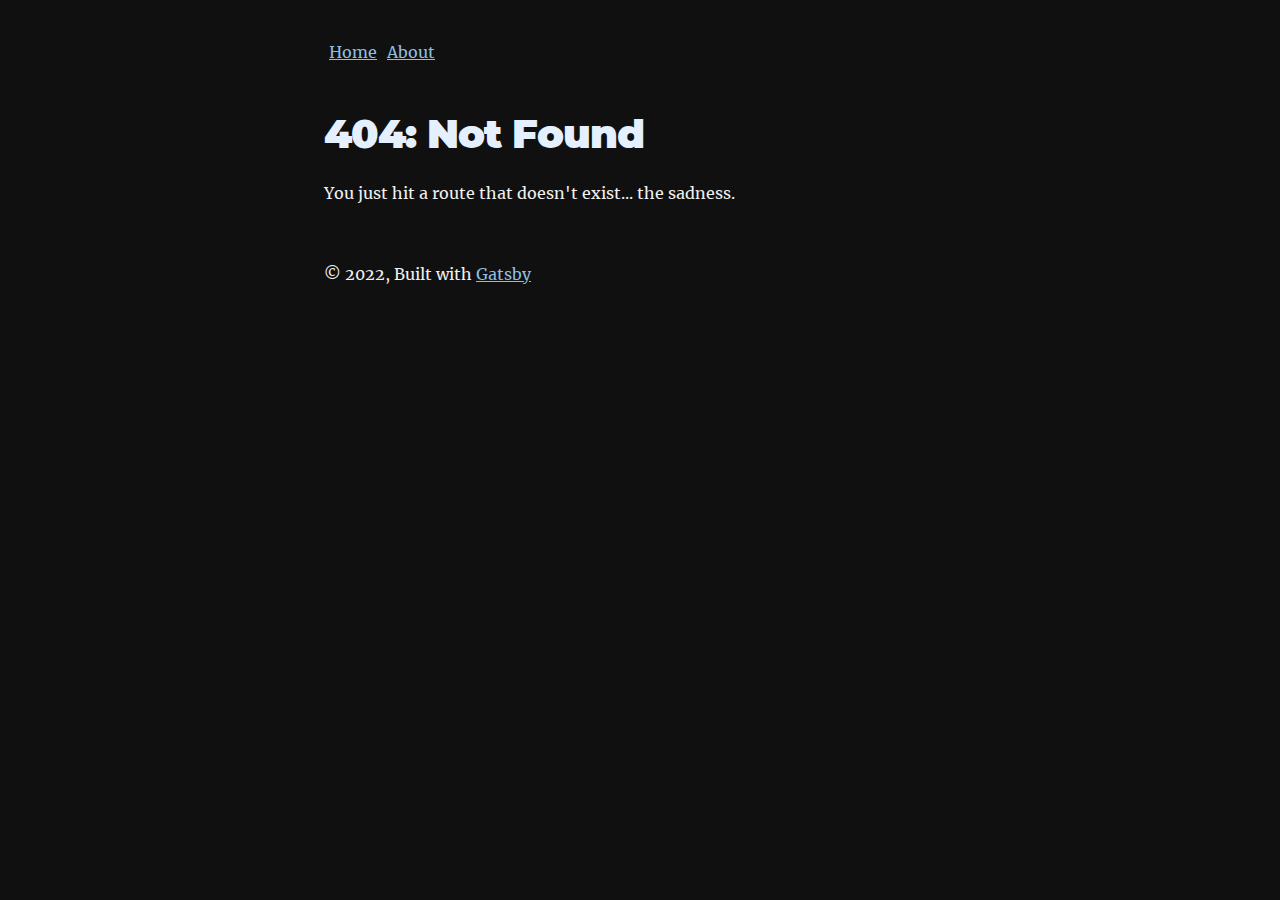
==== 404/index.html @ 7ab8a3eb "first" ====
<!DOCTYPE html><html lang="en"><head><meta charSet="utf-8"/><meta http-equiv="x-ua-compatible" content="ie=edge"/><meta name="viewport" content="width=device-width, initial-scale=1, shrink-to-fit=no"/><meta data-react-helmet="true" name="twitter:description" content="a"/><meta data-react-helmet="true" name="twitter:title" content="404: Not Found"/><meta data-react-helmet="true" name="twitter:creator" content="_downgrade"/><meta data-react-helmet="true" name="twitter:card" content="summary"/><meta data-react-helmet="true" property="og:type" content="website"/><meta data-react-helmet="true" property="og:description" content="a"/><meta data-react-helmet="true" property="og:title" content="404: Not Found"/><meta data-react-helmet="true" name="description" content="a"/><meta name="generator" content="Gatsby 4.17.2"/><style data-href="/styles.7b5f70e6f68e9576981e.css" data-identity="gatsby-global-css">@font-face{font-display:swap;font-family:Montserrat;font-style:normal;font-weight:100;src:local("Montserrat Thin "),local("Montserrat-Thin"),url(/static/montserrat-latin-100-8d7d79679b70dbe27172b6460e7a7910.woff2) format("woff2"),url(/static/montserrat-latin-100-ec38980a9e0119a379e2a9b3dbb1901a.woff) format("woff")}@font-face{font-display:swap;font-family:Montserrat;font-style:italic;font-weight:100;src:local("Montserrat Thin italic"),local("Montserrat-Thinitalic"),url(/static/montserrat-latin-100italic-e279051046ba1286706adc886cf1c96b.woff2) format("woff2"),url(/static/montserrat-latin-100italic-3b325a3173c8207435cd1b76e19bf501.woff) format("woff")}@font-face{font-display:swap;font-family:Montserrat;font-style:normal;font-weight:200;src:local("Montserrat Extra Light "),local("Montserrat-Extra Light"),url(/static/montserrat-latin-200-9d266fbbfa6cab7009bd56003b1eeb67.woff2) format("woff2"),url(/static/montserrat-latin-200-2d8ba08717110d27122e54c34b8a5798.woff) format("woff")}@font-face{font-display:swap;font-family:Montserrat;font-style:italic;font-weight:200;src:local("Montserrat Extra Light italic"),local("Montserrat-Extra Lightitalic"),url(/static/montserrat-latin-200italic-6e5b3756583bb2263eb062eae992735e.woff2) format("woff2"),url(/static/montserrat-latin-200italic-a0d6f343e4b536c582926255367a57da.woff) format("woff")}@font-face{font-display:swap;font-family:Montserrat;font-style:normal;font-weight:300;src:local("Montserrat Light "),local("Montserrat-Light"),url(/static/montserrat-latin-300-00b3e893aab5a8fd632d6342eb72551a.woff2) format("woff2"),url(/static/montserrat-latin-300-ea303695ceab35f17e7d062f30e0173b.woff) format("woff")}@font-face{font-display:swap;font-family:Montserrat;font-style:italic;font-weight:300;src:local("Montserrat Light italic"),local("Montserrat-Lightitalic"),url(/static/montserrat-latin-300italic-56f34ea368f6aedf89583d444bbcb227.woff2) format("woff2"),url(/static/montserrat-latin-300italic-54b0bf2c8c4c12ffafd803be2466a790.woff) format("woff")}@font-face{font-display:swap;font-family:Montserrat;font-style:normal;font-weight:400;src:local("Montserrat Regular "),local("Montserrat-Regular"),url(/static/montserrat-latin-400-b71748ae4f80ec8c014def4c5fa8688b.woff2) format("woff2"),url(/static/montserrat-latin-400-0659a9f4e90db5cf51b50d005bff1e41.woff) format("woff")}@font-face{font-display:swap;font-family:Montserrat;font-style:italic;font-weight:400;src:local("Montserrat Regular italic"),local("Montserrat-Regularitalic"),url(/static/montserrat-latin-400italic-6eed6b4cbb809c6efc7aa7ddad6dbe3e.woff2) format("woff2"),url(/static/montserrat-latin-400italic-7583622cfde30ae49086d18447ab28e7.woff) format("woff")}@font-face{font-display:swap;font-family:Montserrat;font-style:normal;font-weight:500;src:local("Montserrat Medium "),local("Montserrat-Medium"),url(/static/montserrat-latin-500-091b209546e16313fd4f4fc36090c757.woff2) format("woff2"),url(/static/montserrat-latin-500-edd311588712a96bbf435fad264fff62.woff) format("woff")}@font-face{font-display:swap;font-family:Montserrat;font-style:italic;font-weight:500;src:local("Montserrat Medium italic"),local("Montserrat-Mediumitalic"),url(/static/montserrat-latin-500italic-c90ced68b46050061d1a41842d6dfb43.woff2) format("woff2"),url(/static/montserrat-latin-500italic-5146cbfe02b1deea5dffea27a5f2f998.woff) format("woff")}@font-face{font-display:swap;font-family:Montserrat;font-style:normal;font-weight:600;src:local("Montserrat SemiBold "),local("Montserrat-SemiBold"),url(/static/montserrat-latin-600-0480d2f8a71f38db8633b84d8722e0c2.woff2) format("woff2"),url(/static/montserrat-latin-600-b77863a375260a05dd13f86a1cee598f.woff) format("woff")}@font-face{font-display:swap;font-family:Montserrat;font-style:italic;font-weight:600;src:local("Montserrat SemiBold italic"),local("Montserrat-SemiBolditalic"),url(/static/montserrat-latin-600italic-cf46ffb11f3a60d7df0567f8851a1d00.woff2) format("woff2"),url(/static/montserrat-latin-600italic-c4fcfeeb057724724097167e57bd7801.woff) format("woff")}@font-face{font-display:swap;font-family:Montserrat;font-style:normal;font-weight:700;src:local("Montserrat Bold "),local("Montserrat-Bold"),url(/static/montserrat-latin-700-7dbcc8a5ea2289d83f657c25b4be6193.woff2) format("woff2"),url(/static/montserrat-latin-700-99271a835e1cae8c76ef8bba99a8cc4e.woff) format("woff")}@font-face{font-display:swap;font-family:Montserrat;font-style:italic;font-weight:700;src:local("Montserrat Bold italic"),local("Montserrat-Bolditalic"),url(/static/montserrat-latin-700italic-c41ad6bdb4bd504a843d546d0a47958d.woff2) format("woff2"),url(/static/montserrat-latin-700italic-6779372f04095051c62ed36bc1dcc142.woff) format("woff")}@font-face{font-display:swap;font-family:Montserrat;font-style:normal;font-weight:800;src:local("Montserrat ExtraBold "),local("Montserrat-ExtraBold"),url(/static/montserrat-latin-800-db9a3e0ba7eaea32e5f55328ace6cf23.woff2) format("woff2"),url(/static/montserrat-latin-800-4e3c615967a2360f5db87d2f0fd2456f.woff) format("woff")}@font-face{font-display:swap;font-family:Montserrat;font-style:italic;font-weight:800;src:local("Montserrat ExtraBold italic"),local("Montserrat-ExtraBolditalic"),url(/static/montserrat-latin-800italic-bf45bfa14805969eda318973947bc42b.woff2) format("woff2"),url(/static/montserrat-latin-800italic-fe82abb0bcede51bf724254878e0c374.woff) format("woff")}@font-face{font-display:swap;font-family:Montserrat;font-style:normal;font-weight:900;src:local("Montserrat Black "),local("Montserrat-Black"),url(/static/montserrat-latin-900-e66c7edc609e24bacbb705175669d814.woff2) format("woff2"),url(/static/montserrat-latin-900-8211f418baeb8ec880b80ba3c682f957.woff) format("woff")}@font-face{font-display:swap;font-family:Montserrat;font-style:italic;font-weight:900;src:local("Montserrat Black italic"),local("Montserrat-Blackitalic"),url(/static/montserrat-latin-900italic-4454c775e48152c1a72510ceed3603e2.woff2) format("woff2"),url(/static/montserrat-latin-900italic-efcaa0f6a82ee0640b83a0916e6e8d68.woff) format("woff")}@font-face{font-display:swap;font-family:Merriweather;font-style:normal;font-weight:300;src:local("Merriweather Light "),local("Merriweather-Light"),url(/static/merriweather-latin-300-fc117160c69a8ea0851b26dd14748ee4.woff2) format("woff2"),url(/static/merriweather-latin-300-58b18067ebbd21fda77b67e73c241d3b.woff) format("woff")}@font-face{font-display:swap;font-family:Merriweather;font-style:italic;font-weight:300;src:local("Merriweather Light italic"),local("Merriweather-Lightitalic"),url(/static/merriweather-latin-300italic-fe29961474f8dbf77c0aa7b9a629e4bc.woff2) format("woff2"),url(/static/merriweather-latin-300italic-23c3f1f88683618a4fb8d265d33d383a.woff) format("woff")}@font-face{font-display:swap;font-family:Merriweather;font-style:normal;font-weight:400;src:local("Merriweather Regular "),local("Merriweather-Regular"),url(/static/merriweather-latin-400-d9479e8023bef9cbd9bf8d6eabd6bf36.woff2) format("woff2"),url(/static/merriweather-latin-400-040426f99ff6e00b86506452e0d1f10b.woff) format("woff")}@font-face{font-display:swap;font-family:Merriweather;font-style:italic;font-weight:400;src:local("Merriweather Regular italic"),local("Merriweather-Regularitalic"),url(/static/merriweather-latin-400italic-2de7bfeaf08fb03d4315d49947f062f7.woff2) format("woff2"),url(/static/merriweather-latin-400italic-79db67aca65f5285964ab332bd65f451.woff) format("woff")}@font-face{font-display:swap;font-family:Merriweather;font-style:normal;font-weight:700;src:local("Merriweather Bold "),local("Merriweather-Bold"),url(/static/merriweather-latin-700-4b08e01d805fa35d7bf777f1b24314ae.woff2) format("woff2"),url(/static/merriweather-latin-700-22fb8afba4ab1f093b6ef9e28a9b6e92.woff) format("woff")}@font-face{font-display:swap;font-family:Merriweather;font-style:italic;font-weight:700;src:local("Merriweather Bold italic"),local("Merriweather-Bolditalic"),url(/static/merriweather-latin-700italic-cd92541b177652fffb6e3b952f1c33f1.woff2) format("woff2"),url(/static/merriweather-latin-700italic-f87f3d87cea0dd0979bfc8ac9ea90243.woff) format("woff")}@font-face{font-display:swap;font-family:Merriweather;font-style:normal;font-weight:900;src:local("Merriweather Black "),local("Merriweather-Black"),url(/static/merriweather-latin-900-f813fc6a4bee46eda5224ac7ebf1b7be.woff2) format("woff2"),url(/static/merriweather-latin-900-5d4e42cb44410674acd99153d57df032.woff) format("woff")}@font-face{font-display:swap;font-family:Merriweather;font-style:italic;font-weight:900;src:local("Merriweather Black italic"),local("Merriweather-Blackitalic"),url(/static/merriweather-latin-900italic-b7901d85486871c1779c0e93ddd85656.woff2) format("woff2"),url(/static/merriweather-latin-900italic-9647f9fdab98756989a8a5550eb205c3.woff) format("woff")}


/*! normalize.css v8.0.1 | MIT License | github.com/necolas/normalize.css */html{-webkit-text-size-adjust:100%;line-height:1.15}body{margin:0}main{display:block}h1{font-size:2em;margin:.67em 0}hr{box-sizing:content-box;height:0;overflow:visible}pre{font-family:monospace,monospace;font-size:1em}a{background-color:transparent}abbr[title]{border-bottom:none;text-decoration:underline;-webkit-text-decoration:underline dotted;text-decoration:underline dotted}b,strong{font-weight:bolder}code,kbd,samp{font-family:monospace,monospace;font-size:1em}small{font-size:80%}sub,sup{font-size:75%;line-height:0;position:relative;vertical-align:baseline}sub{bottom:-.25em}sup{top:-.5em}img{border-style:none}button,input,optgroup,select,textarea{font-family:inherit;font-size:100%;line-height:1.15;margin:0}button,input{overflow:visible}button,select{text-transform:none}[type=button],[type=reset],[type=submit],button{-webkit-appearance:button}[type=button]::-moz-focus-inner,[type=reset]::-moz-focus-inner,[type=submit]::-moz-focus-inner,button::-moz-focus-inner{border-style:none;padding:0}[type=button]:-moz-focusring,[type=reset]:-moz-focusring,[type=submit]:-moz-focusring,button:-moz-focusring{outline:1px dotted ButtonText}fieldset{padding:.35em .75em .625em}legend{box-sizing:border-box;color:inherit;display:table;max-width:100%;padding:0;white-space:normal}progress{vertical-align:baseline}textarea{overflow:auto}[type=checkbox],[type=radio]{box-sizing:border-box;padding:0}[type=number]::-webkit-inner-spin-button,[type=number]::-webkit-outer-spin-button{height:auto}[type=search]{-webkit-appearance:textfield;outline-offset:-2px}[type=search]::-webkit-search-decoration{-webkit-appearance:none}::-webkit-file-upload-button{-webkit-appearance:button;font:inherit}details{display:block}summary{display:list-item}[hidden]{display:none}:root{--maxWidth-none:"none";--maxWidth-xs:20rem;--maxWidth-sm:24rem;--maxWidth-md:28rem;--maxWidth-lg:32rem;--maxWidth-xl:36rem;--maxWidth-2xl:42rem;--maxWidth-3xl:48rem;--maxWidth-4xl:56rem;--maxWidth-full:"100%";--maxWidth-wrapper:var(--maxWidth-2xl);--spacing-px:"1px";--spacing-0:0;--spacing-1:0.25rem;--spacing-2:0.5rem;--spacing-3:0.75rem;--spacing-4:1rem;--spacing-5:1.25rem;--spacing-6:1.5rem;--spacing-8:2rem;--spacing-10:2.5rem;--spacing-12:3rem;--spacing-16:4rem;--spacing-20:5rem;--spacing-24:6rem;--spacing-32:8rem;--fontFamily-sans:Montserrat,system-ui,-apple-system,BlinkMacSystemFont,"Segoe UI",Roboto,"Helvetica Neue",Arial,"Noto Sans",sans-serif,"Apple Color Emoji","Segoe UI Emoji","Segoe UI Symbol","Noto Color Emoji";--fontFamily-serif:"Merriweather","Georgia",Cambria,"Times New Roman",Times,serif;--font-body:var(--fontFamily-serif);--font-heading:var(--fontFamily-sans);--fontWeight-normal:400;--fontWeight-medium:500;--fontWeight-semibold:600;--fontWeight-bold:700;--fontWeight-extrabold:800;--fontWeight-black:900;--fontSize-root:16px;--lineHeight-none:1;--lineHeight-tight:1.1;--lineHeight-normal:1.5;--lineHeight-relaxed:1.625;--fontSize-0:0.833rem;--fontSize-1:1rem;--fontSize-2:1.2rem;--fontSize-3:1.44rem;--fontSize-4:1.728rem;--fontSize-5:2.074rem;--fontSize-6:2.488rem;--fontSize-7:2.986rem;--color-primary:#8ebfe1;--color-text:#f1f1f1;--color-text-light:#4f5969;--color-heading:#e5f0ff;--color-heading-black:#fbfbfb;--color-accent:#d1dce5}*,:after,:before{box-sizing:border-box}html{-webkit-font-smoothing:antialiased;-moz-osx-font-smoothing:grayscale;background-color:#101010;font-size:var(--fontSize-root);line-height:var(--lineHeight-normal)}body{color:var(--color-text);font-family:var(--font-body);font-size:var(--fontSize-1)}footer{padding:var(--spacing-6) var(--spacing-0)}hr{background:var(--color-accent);border:0;height:1px}h1,h2,h3,h4,h5,h6{font-family:var(--font-heading);letter-spacing:-.025em;line-height:var(--lineHeight-tight);margin-bottom:var(--spacing-6);margin-top:var(--spacing-12)}h2,h3,h4,h5,h6{font-weight:var(--fontWeight-bold)}h1,h2,h3,h4,h5,h6{color:var(--color-heading)}h1{font-size:var(--fontSize-6);font-weight:var(--fontWeight-black)}h2{font-size:var(--fontSize-5)}h3{font-size:var(--fontSize-4)}h4{font-size:var(--fontSize-3)}h5{font-size:var(--fontSize-2)}h6{font-size:var(--fontSize-1)}h1>a,h2>a,h3>a,h4>a,h5>a,h6>a{color:inherit;text-decoration:none}p{--baseline-multiplier:0.179;--x-height-multiplier:0.35;line-height:var(--lineHeight-relaxed);margin:var(--spacing-0) var(--spacing-0) var(--spacing-8) var(--spacing-0)}ol,p,ul{padding:var(--spacing-0)}ol,ul{list-style-image:none;list-style-position:outside;margin-bottom:var(--spacing-8);margin-left:var(--spacing-0);margin-right:var(--spacing-0)}ol li,ul li{padding-left:var(--spacing-0)}li>p,ol li,ul li{margin-bottom:calc(var(--spacing-8)/2)}li :last-child{margin-bottom:var(--spacing-0)}li>ul{margin-left:var(--spacing-8);margin-top:calc(var(--spacing-8)/2)}blockquote{border-left:var(--spacing-1) solid var(--color-primary);color:var(--color-text);font-size:var(--fontSize-2);font-style:italic;margin-bottom:var(--spacing-8);margin-left:calc(var(--spacing-6)*-1);margin-right:var(--spacing-8);padding:var(--spacing-0) var(--spacing-0) var(--spacing-0) var(--spacing-6)}blockquote>:last-child{margin-bottom:var(--spacing-0)}blockquote>ol,blockquote>ul{list-style-position:inside}table{border-collapse:collapse;border-spacing:.25rem;margin-bottom:var(--spacing-8);width:100%}table thead tr th{border-bottom:1px solid var(--color-accent)}a{color:var(--color-primary)}a:focus,a:hover{text-decoration:none}.navBarLink{margin:5px}.global-wrapper{margin:var(--spacing-0) auto;max-width:var(--maxWidth-wrapper);padding:var(--spacing-10) var(--spacing-5)}.global-wrapper[data-is-root-path=true] .bio{margin-bottom:var(--spacing-20)}.global-header{margin-bottom:var(--spacing-12)}.main-heading{font-size:var(--fontSize-7);margin:0}.post-list-item{margin-bottom:var(--spacing-8);margin-top:var(--spacing-8)}.post-list-item p{margin-bottom:var(--spacing-0)}.post-list-item h2{color:var(--color-primary);font-size:var(--fontSize-4);margin-bottom:var(--spacing-2);margin-top:var(--spacing-0)}.post-list-item header{margin-bottom:var(--spacing-4)}.header-link-home{font-family:var(--font-heading);font-size:var(--fontSize-2);font-weight:var(--fontWeight-bold);text-decoration:none}.bio{display:flex;margin-bottom:var(--spacing-16)}.bio p,.bio-avatar{margin-bottom:var(--spacing-0)}.bio-avatar{border-radius:100%;margin-right:var(--spacing-4);min-width:50px}.blog-post header h1{margin:var(--spacing-0) var(--spacing-0) var(--spacing-4) var(--spacing-0)}.blog-post header p{font-family:var(--font-heading);font-size:var(--fontSize-2)}.blog-post-nav ul{margin:var(--spacing-0)}.gatsby-highlight{margin-bottom:var(--spacing-8)}@media (max-width:42rem){blockquote{margin-left:var(--spacing-0);padding:var(--spacing-0) var(--spacing-0) var(--spacing-0) var(--spacing-4)}ol,ul{list-style-position:inside}}code[class*=language-],pre[class*=language-]{word-wrap:normal;background:0 0;color:#fff;font-family:Consolas,Monaco,Andale Mono,Ubuntu Mono,monospace;font-size:1em;-webkit-hyphens:none;hyphens:none;line-height:1.5;-o-tab-size:4;tab-size:4;text-align:left;text-shadow:0 -.1em .2em #000;white-space:pre;word-break:normal;word-spacing:normal}:not(pre)>code[class*=language-],pre[class*=language-]{background:#141414}pre[class*=language-]{border:.3em solid #545454;border-radius:.5em;box-shadow:inset 1px 1px .5em #000;margin:.5em 0;overflow:auto;padding:1em}pre[class*=language-]::selection{background:#27292a}code[class*=language-] ::selection,code[class*=language-]::selection,pre[class*=language-] ::selection,pre[class*=language-]::selection{background:hsla(0,0%,93%,.15);text-shadow:none}:not(pre)>code[class*=language-]{border:.13em solid #545454;border-radius:.3em;box-shadow:inset 1px 1px .3em -.1em #000;padding:.15em .2em .05em;white-space:normal}.token.cdata,.token.comment,.token.doctype,.token.prolog{color:#777}.token.namespace,.token.punctuation{opacity:.7}.token.boolean,.token.deleted,.token.number,.token.tag{color:#ce6849}.token.builtin,.token.constant,.token.keyword,.token.property,.token.selector,.token.symbol{color:#f9ed99}.language-css .token.string,.style .token.string,.token.attr-name,.token.attr-value,.token.char,.token.entity,.token.inserted,.token.operator,.token.string,.token.url,.token.variable{color:#909e6a}.token.atrule{color:#7385a5}.token.important,.token.regex{color:#e8c062}.token.bold,.token.important{font-weight:700}.token.italic{font-style:italic}.token.entity{cursor:help}.language-markup .token.attr-name,.language-markup .token.punctuation,.language-markup .token.tag{color:#ac885c}.token{position:relative;z-index:1}.line-highlight.line-highlight{background:hsla(0,0%,33%,.25);background:linear-gradient(90deg,hsla(0,0%,33%,.1) 70%,hsla(0,0%,33%,0));border-bottom:1px dashed #545454;border-top:1px dashed #545454;margin-top:.75em;z-index:0}.line-highlight.line-highlight:before,.line-highlight.line-highlight[data-end]:after{background-color:#8693a6;color:#f4f1ef}</style><style>.gatsby-image-wrapper{position:relative;overflow:hidden}.gatsby-image-wrapper picture.object-fit-polyfill{position:static!important}.gatsby-image-wrapper img{bottom:0;height:100%;left:0;margin:0;max-width:none;padding:0;position:absolute;right:0;top:0;width:100%;object-fit:cover}.gatsby-image-wrapper [data-main-image]{opacity:0;transform:translateZ(0);transition:opacity .25s linear;will-change:opacity}.gatsby-image-wrapper-constrained{display:inline-block;vertical-align:top}</style><noscript><style>.gatsby-image-wrapper noscript [data-main-image]{opacity:1!important}.gatsby-image-wrapper [data-placeholder-image]{opacity:0!important}</style></noscript><script type="module">const e="undefined"!=typeof HTMLImageElement&&"loading"in HTMLImageElement.prototype;e&&document.body.addEventListener("load",(function(e){const t=e.target;if(void 0===t.dataset.mainImage)return;if(void 0===t.dataset.gatsbyImageSsr)return;let a=null,n=t;for(;null===a&&n;)void 0!==n.parentNode.dataset.gatsbyImageWrapper&&(a=n.parentNode),n=n.parentNode;const o=a.querySelector("[data-placeholder-image]"),r=new Image;r.src=t.currentSrc,r.decode().catch((()=>{})).then((()=>{t.style.opacity=1,o&&(o.style.opacity=0,o.style.transition="opacity 500ms linear")}))}),!0);</script><style type="text/css">
    .anchor.before {
      position: absolute;
      top: 0;
      left: 0;
      transform: translateX(-100%);
      padding-right: 4px;
    }
    .anchor.after {
      display: inline-block;
      padding-left: 4px;
    }
    h1 .anchor svg,
    h2 .anchor svg,
    h3 .anchor svg,
    h4 .anchor svg,
    h5 .anchor svg,
    h6 .anchor svg {
      visibility: hidden;
    }
    h1:hover .anchor svg,
    h2:hover .anchor svg,
    h3:hover .anchor svg,
    h4:hover .anchor svg,
    h5:hover .anchor svg,
    h6:hover .anchor svg,
    h1 .anchor:focus svg,
    h2 .anchor:focus svg,
    h3 .anchor:focus svg,
    h4 .anchor:focus svg,
    h5 .anchor:focus svg,
    h6 .anchor:focus svg {
      visibility: visible;
    }
  </style><script>
    document.addEventListener("DOMContentLoaded", function(event) {
      var hash = window.decodeURI(location.hash.replace('#', ''))
      if (hash !== '') {
        var element = document.getElementById(hash)
        if (element) {
          var scrollTop = window.pageYOffset || document.documentElement.scrollTop || document.body.scrollTop
          var clientTop = document.documentElement.clientTop || document.body.clientTop || 0
          var offset = element.getBoundingClientRect().top + scrollTop - clientTop
          // Wait for the browser to finish rendering before scrolling.
          setTimeout((function() {
            window.scrollTo(0, offset - 0)
          }), 0)
        }
      }
    })
  </script><link rel="alternate" type="application/rss+xml" title="Gatsby Starter Blog RSS Feed" href="/rss.xml"/><link rel="icon" href="/favicon-32x32.png?v=4a9773549091c227cd2eb82ccd9c5e3a" type="image/png"/><link rel="manifest" href="/manifest.webmanifest" crossorigin="anonymous"/><link rel="apple-touch-icon" sizes="48x48" href="/icons/icon-48x48.png?v=4a9773549091c227cd2eb82ccd9c5e3a"/><link rel="apple-touch-icon" sizes="72x72" href="/icons/icon-72x72.png?v=4a9773549091c227cd2eb82ccd9c5e3a"/><link rel="apple-touch-icon" sizes="96x96" href="/icons/icon-96x96.png?v=4a9773549091c227cd2eb82ccd9c5e3a"/><link rel="apple-touch-icon" sizes="144x144" href="/icons/icon-144x144.png?v=4a9773549091c227cd2eb82ccd9c5e3a"/><link rel="apple-touch-icon" sizes="192x192" href="/icons/icon-192x192.png?v=4a9773549091c227cd2eb82ccd9c5e3a"/><link rel="apple-touch-icon" sizes="256x256" href="/icons/icon-256x256.png?v=4a9773549091c227cd2eb82ccd9c5e3a"/><link rel="apple-touch-icon" sizes="384x384" href="/icons/icon-384x384.png?v=4a9773549091c227cd2eb82ccd9c5e3a"/><link rel="apple-touch-icon" sizes="512x512" href="/icons/icon-512x512.png?v=4a9773549091c227cd2eb82ccd9c5e3a"/><title data-react-helmet="true">404: Not Found | downgrade</title></head><body><div id="___gatsby"><div style="outline:none" tabindex="-1" id="gatsby-focus-wrapper"><div class="global-wrapper" data-is-root-path="false"><header class="global-header"><nav><div classname="navbar"><a class="navBarLink" href="/">Home</a><a class="navBarLink" href="/about">About</a></div></nav></header><main><h1>404: Not Found</h1><p>You just hit a route that doesn&#x27;t exist... the sadness.</p></main><footer>© <!-- -->2022<!-- -->, Built with<!-- --> <!-- --><a href="https://www.gatsbyjs.com">Gatsby</a></footer></div></div><div id="gatsby-announcer" style="position:absolute;top:0;width:1px;height:1px;padding:0;overflow:hidden;clip:rect(0, 0, 0, 0);white-space:nowrap;border:0" aria-live="assertive" aria-atomic="true"></div></div><script id="gatsby-script-loader">/*<![CDATA[*/window.pagePath="/404/";window.___webpackCompilationHash="f8c1bb2530b9f9f1986e";/*]]>*/</script><script id="gatsby-chunk-mapping">/*<![CDATA[*/window.___chunkMapping={"polyfill":["/polyfill-67664a8ccc6c9f02b880.js"],"app":["/app-7e1e5aafcabdd6a816a6.js"],"component---src-pages-404-js":["/component---src-pages-404-js-2325086e664690bad014.js"],"component---src-pages-about-js":["/component---src-pages-about-js-d8e55aadf821b4e98f83.js"],"component---src-pages-index-js":["/component---src-pages-index-js-291c53b1cf947ccd3574.js"],"component---src-pages-using-typescript-tsx":["/component---src-pages-using-typescript-tsx-10c44cecea137ee2685b.js"],"component---src-templates-blog-post-js":["/component---src-templates-blog-post-js-83735933c71ed5d93d45.js"]};/*]]>*/</script><script src="/polyfill-67664a8ccc6c9f02b880.js" nomodule=""></script><script src="/app-7e1e5aafcabdd6a816a6.js" async=""></script><script src="/framework-a90df563a3fe4f48300d.js" async=""></script><script src="/webpack-runtime-f931e673f43b96d8ae7f.js" async=""></script></body></html>
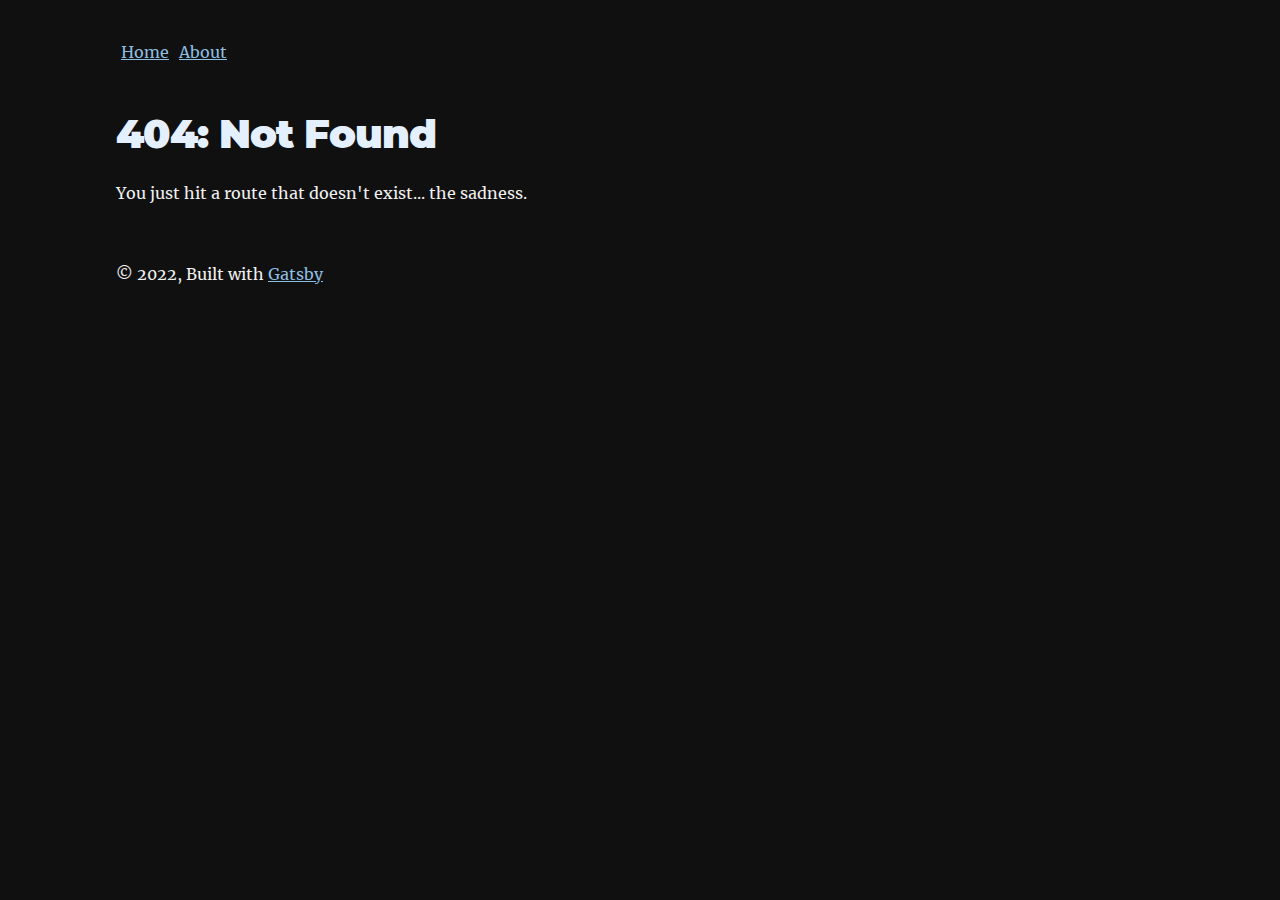
==== commit 6b75c5a5: "add balsnCTF2022 2linenodejs" ====
--- a/404/index.html
+++ b/404/index.html
@@ -1,7 +1,7 @@
-<!DOCTYPE html><html lang="en"><head><meta charSet="utf-8"/><meta http-equiv="x-ua-compatible" content="ie=edge"/><meta name="viewport" content="width=device-width, initial-scale=1, shrink-to-fit=no"/><meta data-react-helmet="true" name="twitter:description" content="a"/><meta data-react-helmet="true" name="twitter:title" content="404: Not Found"/><meta data-react-helmet="true" name="twitter:creator" content="_downgrade"/><meta data-react-helmet="true" name="twitter:card" content="summary"/><meta data-react-helmet="true" property="og:type" content="website"/><meta data-react-helmet="true" property="og:description" content="a"/><meta data-react-helmet="true" property="og:title" content="404: Not Found"/><meta data-react-helmet="true" name="description" content="a"/><meta name="generator" content="Gatsby 4.17.2"/><style data-href="/styles.7b5f70e6f68e9576981e.css" data-identity="gatsby-global-css">@font-face{font-display:swap;font-family:Montserrat;font-style:normal;font-weight:100;src:local("Montserrat Thin "),local("Montserrat-Thin"),url(/static/montserrat-latin-100-8d7d79679b70dbe27172b6460e7a7910.woff2) format("woff2"),url(/static/montserrat-latin-100-ec38980a9e0119a379e2a9b3dbb1901a.woff) format("woff")}@font-face{font-display:swap;font-family:Montserrat;font-style:italic;font-weight:100;src:local("Montserrat Thin italic"),local("Montserrat-Thinitalic"),url(/static/montserrat-latin-100italic-e279051046ba1286706adc886cf1c96b.woff2) format("woff2"),url(/static/montserrat-latin-100italic-3b325a3173c8207435cd1b76e19bf501.woff) format("woff")}@font-face{font-display:swap;font-family:Montserrat;font-style:normal;font-weight:200;src:local("Montserrat Extra Light "),local("Montserrat-Extra Light"),url(/static/montserrat-latin-200-9d266fbbfa6cab7009bd56003b1eeb67.woff2) format("woff2"),url(/static/montserrat-latin-200-2d8ba08717110d27122e54c34b8a5798.woff) format("woff")}@font-face{font-display:swap;font-family:Montserrat;font-style:italic;font-weight:200;src:local("Montserrat Extra Light italic"),local("Montserrat-Extra Lightitalic"),url(/static/montserrat-latin-200italic-6e5b3756583bb2263eb062eae992735e.woff2) format("woff2"),url(/static/montserrat-latin-200italic-a0d6f343e4b536c582926255367a57da.woff) format("woff")}@font-face{font-display:swap;font-family:Montserrat;font-style:normal;font-weight:300;src:local("Montserrat Light "),local("Montserrat-Light"),url(/static/montserrat-latin-300-00b3e893aab5a8fd632d6342eb72551a.woff2) format("woff2"),url(/static/montserrat-latin-300-ea303695ceab35f17e7d062f30e0173b.woff) format("woff")}@font-face{font-display:swap;font-family:Montserrat;font-style:italic;font-weight:300;src:local("Montserrat Light italic"),local("Montserrat-Lightitalic"),url(/static/montserrat-latin-300italic-56f34ea368f6aedf89583d444bbcb227.woff2) format("woff2"),url(/static/montserrat-latin-300italic-54b0bf2c8c4c12ffafd803be2466a790.woff) format("woff")}@font-face{font-display:swap;font-family:Montserrat;font-style:normal;font-weight:400;src:local("Montserrat Regular "),local("Montserrat-Regular"),url(/static/montserrat-latin-400-b71748ae4f80ec8c014def4c5fa8688b.woff2) format("woff2"),url(/static/montserrat-latin-400-0659a9f4e90db5cf51b50d005bff1e41.woff) format("woff")}@font-face{font-display:swap;font-family:Montserrat;font-style:italic;font-weight:400;src:local("Montserrat Regular italic"),local("Montserrat-Regularitalic"),url(/static/montserrat-latin-400italic-6eed6b4cbb809c6efc7aa7ddad6dbe3e.woff2) format("woff2"),url(/static/montserrat-latin-400italic-7583622cfde30ae49086d18447ab28e7.woff) format("woff")}@font-face{font-display:swap;font-family:Montserrat;font-style:normal;font-weight:500;src:local("Montserrat Medium "),local("Montserrat-Medium"),url(/static/montserrat-latin-500-091b209546e16313fd4f4fc36090c757.woff2) format("woff2"),url(/static/montserrat-latin-500-edd311588712a96bbf435fad264fff62.woff) format("woff")}@font-face{font-display:swap;font-family:Montserrat;font-style:italic;font-weight:500;src:local("Montserrat Medium italic"),local("Montserrat-Mediumitalic"),url(/static/montserrat-latin-500italic-c90ced68b46050061d1a41842d6dfb43.woff2) format("woff2"),url(/static/montserrat-latin-500italic-5146cbfe02b1deea5dffea27a5f2f998.woff) format("woff")}@font-face{font-display:swap;font-family:Montserrat;font-style:normal;font-weight:600;src:local("Montserrat SemiBold "),local("Montserrat-SemiBold"),url(/static/montserrat-latin-600-0480d2f8a71f38db8633b84d8722e0c2.woff2) format("woff2"),url(/static/montserrat-latin-600-b77863a375260a05dd13f86a1cee598f.woff) format("woff")}@font-face{font-display:swap;font-family:Montserrat;font-style:italic;font-weight:600;src:local("Montserrat SemiBold italic"),local("Montserrat-SemiBolditalic"),url(/static/montserrat-latin-600italic-cf46ffb11f3a60d7df0567f8851a1d00.woff2) format("woff2"),url(/static/montserrat-latin-600italic-c4fcfeeb057724724097167e57bd7801.woff) format("woff")}@font-face{font-display:swap;font-family:Montserrat;font-style:normal;font-weight:700;src:local("Montserrat Bold "),local("Montserrat-Bold"),url(/static/montserrat-latin-700-7dbcc8a5ea2289d83f657c25b4be6193.woff2) format("woff2"),url(/static/montserrat-latin-700-99271a835e1cae8c76ef8bba99a8cc4e.woff) format("woff")}@font-face{font-display:swap;font-family:Montserrat;font-style:italic;font-weight:700;src:local("Montserrat Bold italic"),local("Montserrat-Bolditalic"),url(/static/montserrat-latin-700italic-c41ad6bdb4bd504a843d546d0a47958d.woff2) format("woff2"),url(/static/montserrat-latin-700italic-6779372f04095051c62ed36bc1dcc142.woff) format("woff")}@font-face{font-display:swap;font-family:Montserrat;font-style:normal;font-weight:800;src:local("Montserrat ExtraBold "),local("Montserrat-ExtraBold"),url(/static/montserrat-latin-800-db9a3e0ba7eaea32e5f55328ace6cf23.woff2) format("woff2"),url(/static/montserrat-latin-800-4e3c615967a2360f5db87d2f0fd2456f.woff) format("woff")}@font-face{font-display:swap;font-family:Montserrat;font-style:italic;font-weight:800;src:local("Montserrat ExtraBold italic"),local("Montserrat-ExtraBolditalic"),url(/static/montserrat-latin-800italic-bf45bfa14805969eda318973947bc42b.woff2) format("woff2"),url(/static/montserrat-latin-800italic-fe82abb0bcede51bf724254878e0c374.woff) format("woff")}@font-face{font-display:swap;font-family:Montserrat;font-style:normal;font-weight:900;src:local("Montserrat Black "),local("Montserrat-Black"),url(/static/montserrat-latin-900-e66c7edc609e24bacbb705175669d814.woff2) format("woff2"),url(/static/montserrat-latin-900-8211f418baeb8ec880b80ba3c682f957.woff) format("woff")}@font-face{font-display:swap;font-family:Montserrat;font-style:italic;font-weight:900;src:local("Montserrat Black italic"),local("Montserrat-Blackitalic"),url(/static/montserrat-latin-900italic-4454c775e48152c1a72510ceed3603e2.woff2) format("woff2"),url(/static/montserrat-latin-900italic-efcaa0f6a82ee0640b83a0916e6e8d68.woff) format("woff")}@font-face{font-display:swap;font-family:Merriweather;font-style:normal;font-weight:300;src:local("Merriweather Light "),local("Merriweather-Light"),url(/static/merriweather-latin-300-fc117160c69a8ea0851b26dd14748ee4.woff2) format("woff2"),url(/static/merriweather-latin-300-58b18067ebbd21fda77b67e73c241d3b.woff) format("woff")}@font-face{font-display:swap;font-family:Merriweather;font-style:italic;font-weight:300;src:local("Merriweather Light italic"),local("Merriweather-Lightitalic"),url(/static/merriweather-latin-300italic-fe29961474f8dbf77c0aa7b9a629e4bc.woff2) format("woff2"),url(/static/merriweather-latin-300italic-23c3f1f88683618a4fb8d265d33d383a.woff) format("woff")}@font-face{font-display:swap;font-family:Merriweather;font-style:normal;font-weight:400;src:local("Merriweather Regular "),local("Merriweather-Regular"),url(/static/merriweather-latin-400-d9479e8023bef9cbd9bf8d6eabd6bf36.woff2) format("woff2"),url(/static/merriweather-latin-400-040426f99ff6e00b86506452e0d1f10b.woff) format("woff")}@font-face{font-display:swap;font-family:Merriweather;font-style:italic;font-weight:400;src:local("Merriweather Regular italic"),local("Merriweather-Regularitalic"),url(/static/merriweather-latin-400italic-2de7bfeaf08fb03d4315d49947f062f7.woff2) format("woff2"),url(/static/merriweather-latin-400italic-79db67aca65f5285964ab332bd65f451.woff) format("woff")}@font-face{font-display:swap;font-family:Merriweather;font-style:normal;font-weight:700;src:local("Merriweather Bold "),local("Merriweather-Bold"),url(/static/merriweather-latin-700-4b08e01d805fa35d7bf777f1b24314ae.woff2) format("woff2"),url(/static/merriweather-latin-700-22fb8afba4ab1f093b6ef9e28a9b6e92.woff) format("woff")}@font-face{font-display:swap;font-family:Merriweather;font-style:italic;font-weight:700;src:local("Merriweather Bold italic"),local("Merriweather-Bolditalic"),url(/static/merriweather-latin-700italic-cd92541b177652fffb6e3b952f1c33f1.woff2) format("woff2"),url(/static/merriweather-latin-700italic-f87f3d87cea0dd0979bfc8ac9ea90243.woff) format("woff")}@font-face{font-display:swap;font-family:Merriweather;font-style:normal;font-weight:900;src:local("Merriweather Black "),local("Merriweather-Black"),url(/static/merriweather-latin-900-f813fc6a4bee46eda5224ac7ebf1b7be.woff2) format("woff2"),url(/static/merriweather-latin-900-5d4e42cb44410674acd99153d57df032.woff) format("woff")}@font-face{font-display:swap;font-family:Merriweather;font-style:italic;font-weight:900;src:local("Merriweather Black italic"),local("Merriweather-Blackitalic"),url(/static/merriweather-latin-900italic-b7901d85486871c1779c0e93ddd85656.woff2) format("woff2"),url(/static/merriweather-latin-900italic-9647f9fdab98756989a8a5550eb205c3.woff) format("woff")}
+<!DOCTYPE html><html lang="en"><head><meta charSet="utf-8"/><meta http-equiv="x-ua-compatible" content="ie=edge"/><meta name="viewport" content="width=device-width, initial-scale=1, shrink-to-fit=no"/><meta data-react-helmet="true" name="twitter:description" content="a"/><meta data-react-helmet="true" name="twitter:title" content="404: Not Found"/><meta data-react-helmet="true" name="twitter:creator" content="_downgrade"/><meta data-react-helmet="true" name="twitter:card" content="summary"/><meta data-react-helmet="true" property="og:type" content="website"/><meta data-react-helmet="true" property="og:description" content="a"/><meta data-react-helmet="true" property="og:title" content="404: Not Found"/><meta data-react-helmet="true" name="description" content="a"/><meta name="generator" content="Gatsby 4.17.2"/><style data-href="/styles.aa9ab521a635e0fdc4bb.css" data-identity="gatsby-global-css">@font-face{font-display:swap;font-family:Montserrat;font-style:normal;font-weight:100;src:local("Montserrat Thin "),local("Montserrat-Thin"),url(/static/montserrat-latin-100-8d7d79679b70dbe27172b6460e7a7910.woff2) format("woff2"),url(/static/montserrat-latin-100-ec38980a9e0119a379e2a9b3dbb1901a.woff) format("woff")}@font-face{font-display:swap;font-family:Montserrat;font-style:italic;font-weight:100;src:local("Montserrat Thin italic"),local("Montserrat-Thinitalic"),url(/static/montserrat-latin-100italic-e279051046ba1286706adc886cf1c96b.woff2) format("woff2"),url(/static/montserrat-latin-100italic-3b325a3173c8207435cd1b76e19bf501.woff) format("woff")}@font-face{font-display:swap;font-family:Montserrat;font-style:normal;font-weight:200;src:local("Montserrat Extra Light "),local("Montserrat-Extra Light"),url(/static/montserrat-latin-200-9d266fbbfa6cab7009bd56003b1eeb67.woff2) format("woff2"),url(/static/montserrat-latin-200-2d8ba08717110d27122e54c34b8a5798.woff) format("woff")}@font-face{font-display:swap;font-family:Montserrat;font-style:italic;font-weight:200;src:local("Montserrat Extra Light italic"),local("Montserrat-Extra Lightitalic"),url(/static/montserrat-latin-200italic-6e5b3756583bb2263eb062eae992735e.woff2) format("woff2"),url(/static/montserrat-latin-200italic-a0d6f343e4b536c582926255367a57da.woff) format("woff")}@font-face{font-display:swap;font-family:Montserrat;font-style:normal;font-weight:300;src:local("Montserrat Light "),local("Montserrat-Light"),url(/static/montserrat-latin-300-00b3e893aab5a8fd632d6342eb72551a.woff2) format("woff2"),url(/static/montserrat-latin-300-ea303695ceab35f17e7d062f30e0173b.woff) format("woff")}@font-face{font-display:swap;font-family:Montserrat;font-style:italic;font-weight:300;src:local("Montserrat Light italic"),local("Montserrat-Lightitalic"),url(/static/montserrat-latin-300italic-56f34ea368f6aedf89583d444bbcb227.woff2) format("woff2"),url(/static/montserrat-latin-300italic-54b0bf2c8c4c12ffafd803be2466a790.woff) format("woff")}@font-face{font-display:swap;font-family:Montserrat;font-style:normal;font-weight:400;src:local("Montserrat Regular "),local("Montserrat-Regular"),url(/static/montserrat-latin-400-b71748ae4f80ec8c014def4c5fa8688b.woff2) format("woff2"),url(/static/montserrat-latin-400-0659a9f4e90db5cf51b50d005bff1e41.woff) format("woff")}@font-face{font-display:swap;font-family:Montserrat;font-style:italic;font-weight:400;src:local("Montserrat Regular italic"),local("Montserrat-Regularitalic"),url(/static/montserrat-latin-400italic-6eed6b4cbb809c6efc7aa7ddad6dbe3e.woff2) format("woff2"),url(/static/montserrat-latin-400italic-7583622cfde30ae49086d18447ab28e7.woff) format("woff")}@font-face{font-display:swap;font-family:Montserrat;font-style:normal;font-weight:500;src:local("Montserrat Medium "),local("Montserrat-Medium"),url(/static/montserrat-latin-500-091b209546e16313fd4f4fc36090c757.woff2) format("woff2"),url(/static/montserrat-latin-500-edd311588712a96bbf435fad264fff62.woff) format("woff")}@font-face{font-display:swap;font-family:Montserrat;font-style:italic;font-weight:500;src:local("Montserrat Medium italic"),local("Montserrat-Mediumitalic"),url(/static/montserrat-latin-500italic-c90ced68b46050061d1a41842d6dfb43.woff2) format("woff2"),url(/static/montserrat-latin-500italic-5146cbfe02b1deea5dffea27a5f2f998.woff) format("woff")}@font-face{font-display:swap;font-family:Montserrat;font-style:normal;font-weight:600;src:local("Montserrat SemiBold "),local("Montserrat-SemiBold"),url(/static/montserrat-latin-600-0480d2f8a71f38db8633b84d8722e0c2.woff2) format("woff2"),url(/static/montserrat-latin-600-b77863a375260a05dd13f86a1cee598f.woff) format("woff")}@font-face{font-display:swap;font-family:Montserrat;font-style:italic;font-weight:600;src:local("Montserrat SemiBold italic"),local("Montserrat-SemiBolditalic"),url(/static/montserrat-latin-600italic-cf46ffb11f3a60d7df0567f8851a1d00.woff2) format("woff2"),url(/static/montserrat-latin-600italic-c4fcfeeb057724724097167e57bd7801.woff) format("woff")}@font-face{font-display:swap;font-family:Montserrat;font-style:normal;font-weight:700;src:local("Montserrat Bold "),local("Montserrat-Bold"),url(/static/montserrat-latin-700-7dbcc8a5ea2289d83f657c25b4be6193.woff2) format("woff2"),url(/static/montserrat-latin-700-99271a835e1cae8c76ef8bba99a8cc4e.woff) format("woff")}@font-face{font-display:swap;font-family:Montserrat;font-style:italic;font-weight:700;src:local("Montserrat Bold italic"),local("Montserrat-Bolditalic"),url(/static/montserrat-latin-700italic-c41ad6bdb4bd504a843d546d0a47958d.woff2) format("woff2"),url(/static/montserrat-latin-700italic-6779372f04095051c62ed36bc1dcc142.woff) format("woff")}@font-face{font-display:swap;font-family:Montserrat;font-style:normal;font-weight:800;src:local("Montserrat ExtraBold "),local("Montserrat-ExtraBold"),url(/static/montserrat-latin-800-db9a3e0ba7eaea32e5f55328ace6cf23.woff2) format("woff2"),url(/static/montserrat-latin-800-4e3c615967a2360f5db87d2f0fd2456f.woff) format("woff")}@font-face{font-display:swap;font-family:Montserrat;font-style:italic;font-weight:800;src:local("Montserrat ExtraBold italic"),local("Montserrat-ExtraBolditalic"),url(/static/montserrat-latin-800italic-bf45bfa14805969eda318973947bc42b.woff2) format("woff2"),url(/static/montserrat-latin-800italic-fe82abb0bcede51bf724254878e0c374.woff) format("woff")}@font-face{font-display:swap;font-family:Montserrat;font-style:normal;font-weight:900;src:local("Montserrat Black "),local("Montserrat-Black"),url(/static/montserrat-latin-900-e66c7edc609e24bacbb705175669d814.woff2) format("woff2"),url(/static/montserrat-latin-900-8211f418baeb8ec880b80ba3c682f957.woff) format("woff")}@font-face{font-display:swap;font-family:Montserrat;font-style:italic;font-weight:900;src:local("Montserrat Black italic"),local("Montserrat-Blackitalic"),url(/static/montserrat-latin-900italic-4454c775e48152c1a72510ceed3603e2.woff2) format("woff2"),url(/static/montserrat-latin-900italic-efcaa0f6a82ee0640b83a0916e6e8d68.woff) format("woff")}@font-face{font-display:swap;font-family:Merriweather;font-style:normal;font-weight:300;src:local("Merriweather Light "),local("Merriweather-Light"),url(/static/merriweather-latin-300-fc117160c69a8ea0851b26dd14748ee4.woff2) format("woff2"),url(/static/merriweather-latin-300-58b18067ebbd21fda77b67e73c241d3b.woff) format("woff")}@font-face{font-display:swap;font-family:Merriweather;font-style:italic;font-weight:300;src:local("Merriweather Light italic"),local("Merriweather-Lightitalic"),url(/static/merriweather-latin-300italic-fe29961474f8dbf77c0aa7b9a629e4bc.woff2) format("woff2"),url(/static/merriweather-latin-300italic-23c3f1f88683618a4fb8d265d33d383a.woff) format("woff")}@font-face{font-display:swap;font-family:Merriweather;font-style:normal;font-weight:400;src:local("Merriweather Regular "),local("Merriweather-Regular"),url(/static/merriweather-latin-400-d9479e8023bef9cbd9bf8d6eabd6bf36.woff2) format("woff2"),url(/static/merriweather-latin-400-040426f99ff6e00b86506452e0d1f10b.woff) format("woff")}@font-face{font-display:swap;font-family:Merriweather;font-style:italic;font-weight:400;src:local("Merriweather Regular italic"),local("Merriweather-Regularitalic"),url(/static/merriweather-latin-400italic-2de7bfeaf08fb03d4315d49947f062f7.woff2) format("woff2"),url(/static/merriweather-latin-400italic-79db67aca65f5285964ab332bd65f451.woff) format("woff")}@font-face{font-display:swap;font-family:Merriweather;font-style:normal;font-weight:700;src:local("Merriweather Bold "),local("Merriweather-Bold"),url(/static/merriweather-latin-700-4b08e01d805fa35d7bf777f1b24314ae.woff2) format("woff2"),url(/static/merriweather-latin-700-22fb8afba4ab1f093b6ef9e28a9b6e92.woff) format("woff")}@font-face{font-display:swap;font-family:Merriweather;font-style:italic;font-weight:700;src:local("Merriweather Bold italic"),local("Merriweather-Bolditalic"),url(/static/merriweather-latin-700italic-cd92541b177652fffb6e3b952f1c33f1.woff2) format("woff2"),url(/static/merriweather-latin-700italic-f87f3d87cea0dd0979bfc8ac9ea90243.woff) format("woff")}@font-face{font-display:swap;font-family:Merriweather;font-style:normal;font-weight:900;src:local("Merriweather Black "),local("Merriweather-Black"),url(/static/merriweather-latin-900-f813fc6a4bee46eda5224ac7ebf1b7be.woff2) format("woff2"),url(/static/merriweather-latin-900-5d4e42cb44410674acd99153d57df032.woff) format("woff")}@font-face{font-display:swap;font-family:Merriweather;font-style:italic;font-weight:900;src:local("Merriweather Black italic"),local("Merriweather-Blackitalic"),url(/static/merriweather-latin-900italic-b7901d85486871c1779c0e93ddd85656.woff2) format("woff2"),url(/static/merriweather-latin-900italic-9647f9fdab98756989a8a5550eb205c3.woff) format("woff")}
 
 
-/*! normalize.css v8.0.1 | MIT License | github.com/necolas/normalize.css */html{-webkit-text-size-adjust:100%;line-height:1.15}body{margin:0}main{display:block}h1{font-size:2em;margin:.67em 0}hr{box-sizing:content-box;height:0;overflow:visible}pre{font-family:monospace,monospace;font-size:1em}a{background-color:transparent}abbr[title]{border-bottom:none;text-decoration:underline;-webkit-text-decoration:underline dotted;text-decoration:underline dotted}b,strong{font-weight:bolder}code,kbd,samp{font-family:monospace,monospace;font-size:1em}small{font-size:80%}sub,sup{font-size:75%;line-height:0;position:relative;vertical-align:baseline}sub{bottom:-.25em}sup{top:-.5em}img{border-style:none}button,input,optgroup,select,textarea{font-family:inherit;font-size:100%;line-height:1.15;margin:0}button,input{overflow:visible}button,select{text-transform:none}[type=button],[type=reset],[type=submit],button{-webkit-appearance:button}[type=button]::-moz-focus-inner,[type=reset]::-moz-focus-inner,[type=submit]::-moz-focus-inner,button::-moz-focus-inner{border-style:none;padding:0}[type=button]:-moz-focusring,[type=reset]:-moz-focusring,[type=submit]:-moz-focusring,button:-moz-focusring{outline:1px dotted ButtonText}fieldset{padding:.35em .75em .625em}legend{box-sizing:border-box;color:inherit;display:table;max-width:100%;padding:0;white-space:normal}progress{vertical-align:baseline}textarea{overflow:auto}[type=checkbox],[type=radio]{box-sizing:border-box;padding:0}[type=number]::-webkit-inner-spin-button,[type=number]::-webkit-outer-spin-button{height:auto}[type=search]{-webkit-appearance:textfield;outline-offset:-2px}[type=search]::-webkit-search-decoration{-webkit-appearance:none}::-webkit-file-upload-button{-webkit-appearance:button;font:inherit}details{display:block}summary{display:list-item}[hidden]{display:none}:root{--maxWidth-none:"none";--maxWidth-xs:20rem;--maxWidth-sm:24rem;--maxWidth-md:28rem;--maxWidth-lg:32rem;--maxWidth-xl:36rem;--maxWidth-2xl:42rem;--maxWidth-3xl:48rem;--maxWidth-4xl:56rem;--maxWidth-full:"100%";--maxWidth-wrapper:var(--maxWidth-2xl);--spacing-px:"1px";--spacing-0:0;--spacing-1:0.25rem;--spacing-2:0.5rem;--spacing-3:0.75rem;--spacing-4:1rem;--spacing-5:1.25rem;--spacing-6:1.5rem;--spacing-8:2rem;--spacing-10:2.5rem;--spacing-12:3rem;--spacing-16:4rem;--spacing-20:5rem;--spacing-24:6rem;--spacing-32:8rem;--fontFamily-sans:Montserrat,system-ui,-apple-system,BlinkMacSystemFont,"Segoe UI",Roboto,"Helvetica Neue",Arial,"Noto Sans",sans-serif,"Apple Color Emoji","Segoe UI Emoji","Segoe UI Symbol","Noto Color Emoji";--fontFamily-serif:"Merriweather","Georgia",Cambria,"Times New Roman",Times,serif;--font-body:var(--fontFamily-serif);--font-heading:var(--fontFamily-sans);--fontWeight-normal:400;--fontWeight-medium:500;--fontWeight-semibold:600;--fontWeight-bold:700;--fontWeight-extrabold:800;--fontWeight-black:900;--fontSize-root:16px;--lineHeight-none:1;--lineHeight-tight:1.1;--lineHeight-normal:1.5;--lineHeight-relaxed:1.625;--fontSize-0:0.833rem;--fontSize-1:1rem;--fontSize-2:1.2rem;--fontSize-3:1.44rem;--fontSize-4:1.728rem;--fontSize-5:2.074rem;--fontSize-6:2.488rem;--fontSize-7:2.986rem;--color-primary:#8ebfe1;--color-text:#f1f1f1;--color-text-light:#4f5969;--color-heading:#e5f0ff;--color-heading-black:#fbfbfb;--color-accent:#d1dce5}*,:after,:before{box-sizing:border-box}html{-webkit-font-smoothing:antialiased;-moz-osx-font-smoothing:grayscale;background-color:#101010;font-size:var(--fontSize-root);line-height:var(--lineHeight-normal)}body{color:var(--color-text);font-family:var(--font-body);font-size:var(--fontSize-1)}footer{padding:var(--spacing-6) var(--spacing-0)}hr{background:var(--color-accent);border:0;height:1px}h1,h2,h3,h4,h5,h6{font-family:var(--font-heading);letter-spacing:-.025em;line-height:var(--lineHeight-tight);margin-bottom:var(--spacing-6);margin-top:var(--spacing-12)}h2,h3,h4,h5,h6{font-weight:var(--fontWeight-bold)}h1,h2,h3,h4,h5,h6{color:var(--color-heading)}h1{font-size:var(--fontSize-6);font-weight:var(--fontWeight-black)}h2{font-size:var(--fontSize-5)}h3{font-size:var(--fontSize-4)}h4{font-size:var(--fontSize-3)}h5{font-size:var(--fontSize-2)}h6{font-size:var(--fontSize-1)}h1>a,h2>a,h3>a,h4>a,h5>a,h6>a{color:inherit;text-decoration:none}p{--baseline-multiplier:0.179;--x-height-multiplier:0.35;line-height:var(--lineHeight-relaxed);margin:var(--spacing-0) var(--spacing-0) var(--spacing-8) var(--spacing-0)}ol,p,ul{padding:var(--spacing-0)}ol,ul{list-style-image:none;list-style-position:outside;margin-bottom:var(--spacing-8);margin-left:var(--spacing-0);margin-right:var(--spacing-0)}ol li,ul li{padding-left:var(--spacing-0)}li>p,ol li,ul li{margin-bottom:calc(var(--spacing-8)/2)}li :last-child{margin-bottom:var(--spacing-0)}li>ul{margin-left:var(--spacing-8);margin-top:calc(var(--spacing-8)/2)}blockquote{border-left:var(--spacing-1) solid var(--color-primary);color:var(--color-text);font-size:var(--fontSize-2);font-style:italic;margin-bottom:var(--spacing-8);margin-left:calc(var(--spacing-6)*-1);margin-right:var(--spacing-8);padding:var(--spacing-0) var(--spacing-0) var(--spacing-0) var(--spacing-6)}blockquote>:last-child{margin-bottom:var(--spacing-0)}blockquote>ol,blockquote>ul{list-style-position:inside}table{border-collapse:collapse;border-spacing:.25rem;margin-bottom:var(--spacing-8);width:100%}table thead tr th{border-bottom:1px solid var(--color-accent)}a{color:var(--color-primary)}a:focus,a:hover{text-decoration:none}.navBarLink{margin:5px}.global-wrapper{margin:var(--spacing-0) auto;max-width:var(--maxWidth-wrapper);padding:var(--spacing-10) var(--spacing-5)}.global-wrapper[data-is-root-path=true] .bio{margin-bottom:var(--spacing-20)}.global-header{margin-bottom:var(--spacing-12)}.main-heading{font-size:var(--fontSize-7);margin:0}.post-list-item{margin-bottom:var(--spacing-8);margin-top:var(--spacing-8)}.post-list-item p{margin-bottom:var(--spacing-0)}.post-list-item h2{color:var(--color-primary);font-size:var(--fontSize-4);margin-bottom:var(--spacing-2);margin-top:var(--spacing-0)}.post-list-item header{margin-bottom:var(--spacing-4)}.header-link-home{font-family:var(--font-heading);font-size:var(--fontSize-2);font-weight:var(--fontWeight-bold);text-decoration:none}.bio{display:flex;margin-bottom:var(--spacing-16)}.bio p,.bio-avatar{margin-bottom:var(--spacing-0)}.bio-avatar{border-radius:100%;margin-right:var(--spacing-4);min-width:50px}.blog-post header h1{margin:var(--spacing-0) var(--spacing-0) var(--spacing-4) var(--spacing-0)}.blog-post header p{font-family:var(--font-heading);font-size:var(--fontSize-2)}.blog-post-nav ul{margin:var(--spacing-0)}.gatsby-highlight{margin-bottom:var(--spacing-8)}@media (max-width:42rem){blockquote{margin-left:var(--spacing-0);padding:var(--spacing-0) var(--spacing-0) var(--spacing-0) var(--spacing-4)}ol,ul{list-style-position:inside}}code[class*=language-],pre[class*=language-]{word-wrap:normal;background:0 0;color:#fff;font-family:Consolas,Monaco,Andale Mono,Ubuntu Mono,monospace;font-size:1em;-webkit-hyphens:none;hyphens:none;line-height:1.5;-o-tab-size:4;tab-size:4;text-align:left;text-shadow:0 -.1em .2em #000;white-space:pre;word-break:normal;word-spacing:normal}:not(pre)>code[class*=language-],pre[class*=language-]{background:#141414}pre[class*=language-]{border:.3em solid #545454;border-radius:.5em;box-shadow:inset 1px 1px .5em #000;margin:.5em 0;overflow:auto;padding:1em}pre[class*=language-]::selection{background:#27292a}code[class*=language-] ::selection,code[class*=language-]::selection,pre[class*=language-] ::selection,pre[class*=language-]::selection{background:hsla(0,0%,93%,.15);text-shadow:none}:not(pre)>code[class*=language-]{border:.13em solid #545454;border-radius:.3em;box-shadow:inset 1px 1px .3em -.1em #000;padding:.15em .2em .05em;white-space:normal}.token.cdata,.token.comment,.token.doctype,.token.prolog{color:#777}.token.namespace,.token.punctuation{opacity:.7}.token.boolean,.token.deleted,.token.number,.token.tag{color:#ce6849}.token.builtin,.token.constant,.token.keyword,.token.property,.token.selector,.token.symbol{color:#f9ed99}.language-css .token.string,.style .token.string,.token.attr-name,.token.attr-value,.token.char,.token.entity,.token.inserted,.token.operator,.token.string,.token.url,.token.variable{color:#909e6a}.token.atrule{color:#7385a5}.token.important,.token.regex{color:#e8c062}.token.bold,.token.important{font-weight:700}.token.italic{font-style:italic}.token.entity{cursor:help}.language-markup .token.attr-name,.language-markup .token.punctuation,.language-markup .token.tag{color:#ac885c}.token{position:relative;z-index:1}.line-highlight.line-highlight{background:hsla(0,0%,33%,.25);background:linear-gradient(90deg,hsla(0,0%,33%,.1) 70%,hsla(0,0%,33%,0));border-bottom:1px dashed #545454;border-top:1px dashed #545454;margin-top:.75em;z-index:0}.line-highlight.line-highlight:before,.line-highlight.line-highlight[data-end]:after{background-color:#8693a6;color:#f4f1ef}</style><style>.gatsby-image-wrapper{position:relative;overflow:hidden}.gatsby-image-wrapper picture.object-fit-polyfill{position:static!important}.gatsby-image-wrapper img{bottom:0;height:100%;left:0;margin:0;max-width:none;padding:0;position:absolute;right:0;top:0;width:100%;object-fit:cover}.gatsby-image-wrapper [data-main-image]{opacity:0;transform:translateZ(0);transition:opacity .25s linear;will-change:opacity}.gatsby-image-wrapper-constrained{display:inline-block;vertical-align:top}</style><noscript><style>.gatsby-image-wrapper noscript [data-main-image]{opacity:1!important}.gatsby-image-wrapper [data-placeholder-image]{opacity:0!important}</style></noscript><script type="module">const e="undefined"!=typeof HTMLImageElement&&"loading"in HTMLImageElement.prototype;e&&document.body.addEventListener("load",(function(e){const t=e.target;if(void 0===t.dataset.mainImage)return;if(void 0===t.dataset.gatsbyImageSsr)return;let a=null,n=t;for(;null===a&&n;)void 0!==n.parentNode.dataset.gatsbyImageWrapper&&(a=n.parentNode),n=n.parentNode;const o=a.querySelector("[data-placeholder-image]"),r=new Image;r.src=t.currentSrc,r.decode().catch((()=>{})).then((()=>{t.style.opacity=1,o&&(o.style.opacity=0,o.style.transition="opacity 500ms linear")}))}),!0);</script><style type="text/css">
+/*! normalize.css v8.0.1 | MIT License | github.com/necolas/normalize.css */html{-webkit-text-size-adjust:100%;line-height:1.15}body{margin:0}main{display:block}h1{font-size:2em;margin:.67em 0}hr{box-sizing:content-box;height:0;overflow:visible}pre{font-family:monospace,monospace;font-size:1em}a{background-color:transparent}abbr[title]{border-bottom:none;text-decoration:underline;-webkit-text-decoration:underline dotted;text-decoration:underline dotted}b,strong{font-weight:bolder}code,kbd,samp{font-family:monospace,monospace;font-size:1em}small{font-size:80%}sub,sup{font-size:75%;line-height:0;position:relative;vertical-align:baseline}sub{bottom:-.25em}sup{top:-.5em}img{border-style:none}button,input,optgroup,select,textarea{font-family:inherit;font-size:100%;line-height:1.15;margin:0}button,input{overflow:visible}button,select{text-transform:none}[type=button],[type=reset],[type=submit],button{-webkit-appearance:button}[type=button]::-moz-focus-inner,[type=reset]::-moz-focus-inner,[type=submit]::-moz-focus-inner,button::-moz-focus-inner{border-style:none;padding:0}[type=button]:-moz-focusring,[type=reset]:-moz-focusring,[type=submit]:-moz-focusring,button:-moz-focusring{outline:1px dotted ButtonText}fieldset{padding:.35em .75em .625em}legend{box-sizing:border-box;color:inherit;display:table;max-width:100%;padding:0;white-space:normal}progress{vertical-align:baseline}textarea{overflow:auto}[type=checkbox],[type=radio]{box-sizing:border-box;padding:0}[type=number]::-webkit-inner-spin-button,[type=number]::-webkit-outer-spin-button{height:auto}[type=search]{-webkit-appearance:textfield;outline-offset:-2px}[type=search]::-webkit-search-decoration{-webkit-appearance:none}::-webkit-file-upload-button{-webkit-appearance:button;font:inherit}details{display:block}summary{display:list-item}[hidden]{display:none}:root{--maxWidth-none:"none";--maxWidth-xs:20rem;--maxWidth-sm:24rem;--maxWidth-md:28rem;--maxWidth-lg:32rem;--maxWidth-xl:36rem;--maxWidth-2xl:42rem;--maxWidth-3xl:48rem;--maxWidth-4xl:56rem;--maxWidth-5xl:68rem;--maxWidth-full:"100%";--maxWidth-wrapper:var(--maxWidth-5xl);--spacing-px:"1px";--spacing-0:0;--spacing-1:0.25rem;--spacing-2:0.5rem;--spacing-3:0.75rem;--spacing-4:1rem;--spacing-5:1.25rem;--spacing-6:1.5rem;--spacing-8:2rem;--spacing-10:2.5rem;--spacing-12:3rem;--spacing-16:4rem;--spacing-20:5rem;--spacing-24:6rem;--spacing-32:8rem;--fontFamily-sans:Montserrat,system-ui,-apple-system,BlinkMacSystemFont,"Segoe UI",Roboto,"Helvetica Neue",Arial,"Noto Sans",sans-serif,"Apple Color Emoji","Segoe UI Emoji","Segoe UI Symbol","Noto Color Emoji";--fontFamily-serif:"Merriweather","Georgia",Cambria,"Times New Roman",Times,serif;--font-body:var(--fontFamily-serif);--font-heading:var(--fontFamily-sans);--fontWeight-normal:400;--fontWeight-medium:500;--fontWeight-semibold:600;--fontWeight-bold:700;--fontWeight-extrabold:800;--fontWeight-black:900;--fontSize-root:16px;--lineHeight-none:1;--lineHeight-tight:1.1;--lineHeight-normal:1.5;--lineHeight-relaxed:1.625;--fontSize-0:0.833rem;--fontSize-1:1rem;--fontSize-2:1.2rem;--fontSize-3:1.44rem;--fontSize-4:1.728rem;--fontSize-5:2.074rem;--fontSize-6:2.488rem;--fontSize-7:2.986rem;--color-primary:#8ebfe1;--color-text:#f1f1f1;--color-text-light:#4f5969;--color-heading:#e5f0ff;--color-heading-black:#fbfbfb;--color-accent:#d1dce5}*,:after,:before{box-sizing:border-box}html{-webkit-font-smoothing:antialiased;-moz-osx-font-smoothing:grayscale;background-color:#101010;font-size:var(--fontSize-root);line-height:var(--lineHeight-normal)}body{color:var(--color-text);font-family:var(--font-body);font-size:var(--fontSize-1)}footer{padding:var(--spacing-6) var(--spacing-0)}hr{background:var(--color-accent);border:0;height:1px}h1,h2,h3,h4,h5,h6{font-family:var(--font-heading);letter-spacing:-.025em;line-height:var(--lineHeight-tight);margin-bottom:var(--spacing-6);margin-top:var(--spacing-12)}h2,h3,h4,h5,h6{font-weight:var(--fontWeight-bold)}h1,h2,h3,h4,h5,h6{color:var(--color-heading)}h1{font-size:var(--fontSize-6);font-weight:var(--fontWeight-black)}h2{font-size:var(--fontSize-5)}h3{font-size:var(--fontSize-4)}h4{font-size:var(--fontSize-3)}h5{font-size:var(--fontSize-2)}h6{font-size:var(--fontSize-1)}h1>a,h2>a,h3>a,h4>a,h5>a,h6>a{color:inherit;text-decoration:none}p{--baseline-multiplier:0.179;--x-height-multiplier:0.35;line-height:var(--lineHeight-relaxed);margin:var(--spacing-0) var(--spacing-0) var(--spacing-8) var(--spacing-0)}ol,p,ul{padding:var(--spacing-0)}ol,ul{list-style-image:none;list-style-position:outside;margin-bottom:var(--spacing-8);margin-left:var(--spacing-0);margin-right:var(--spacing-0)}ol li,ul li{padding-left:var(--spacing-0)}li>p,ol li,ul li{margin-bottom:calc(var(--spacing-8)/2)}li :last-child{margin-bottom:var(--spacing-0)}li>ul{margin-left:var(--spacing-8);margin-top:calc(var(--spacing-8)/2)}blockquote{border-left:var(--spacing-1) solid var(--color-primary);color:var(--color-text);font-size:var(--fontSize-2);font-style:italic;margin-bottom:var(--spacing-8);margin-left:calc(var(--spacing-6)*-1);margin-right:var(--spacing-8);padding:var(--spacing-0) var(--spacing-0) var(--spacing-0) var(--spacing-6)}blockquote>:last-child{margin-bottom:var(--spacing-0)}blockquote>ol,blockquote>ul{list-style-position:inside}table{border-collapse:collapse;border-spacing:.25rem;margin-bottom:var(--spacing-8);width:100%}table thead tr th{border-bottom:1px solid var(--color-accent)}a{color:var(--color-primary)}a:focus,a:hover{text-decoration:none}.navBarLink{margin:5px}.global-wrapper{margin:var(--spacing-0) auto;max-width:var(--maxWidth-wrapper);padding:var(--spacing-10) var(--spacing-5)}.global-wrapper[data-is-root-path=true] .bio{margin-bottom:var(--spacing-20)}.global-header{margin-bottom:var(--spacing-12)}.main-heading{font-size:var(--fontSize-7);margin:0}.post-list-item{margin-bottom:var(--spacing-8);margin-top:var(--spacing-8)}.post-list-item p{margin-bottom:var(--spacing-0)}.post-list-item h2{color:var(--color-primary);font-size:var(--fontSize-4);margin-bottom:var(--spacing-2);margin-top:var(--spacing-0)}.post-list-item header{margin-bottom:var(--spacing-4)}.header-link-home{font-family:var(--font-heading);font-size:var(--fontSize-2);font-weight:var(--fontWeight-bold);text-decoration:none}.bio{display:flex;margin-bottom:var(--spacing-16)}.bio p,.bio-avatar{margin-bottom:var(--spacing-0)}.bio-avatar{border-radius:100%;margin-right:var(--spacing-4);min-width:50px}.blog-post header h1{margin:var(--spacing-0) var(--spacing-0) var(--spacing-4) var(--spacing-0)}.blog-post header p{font-family:var(--font-heading);font-size:var(--fontSize-2)}.blog-post-nav ul{margin:var(--spacing-0)}.gatsby-highlight{margin-bottom:var(--spacing-8)}@media (max-width:42rem){blockquote{margin-left:var(--spacing-0);padding:var(--spacing-0) var(--spacing-0) var(--spacing-0) var(--spacing-4)}ol,ul{list-style-position:inside}}code[class*=language-],pre[class*=language-]{word-wrap:normal;background:0 0;color:#fff;font-family:Consolas,Monaco,Andale Mono,Ubuntu Mono,monospace;font-size:1em;-webkit-hyphens:none;hyphens:none;line-height:1.5;-o-tab-size:4;tab-size:4;text-align:left;text-shadow:0 -.1em .2em #000;white-space:pre;word-break:normal;word-spacing:normal}:not(pre)>code[class*=language-],pre[class*=language-]{background:#141414}pre[class*=language-]{border:.3em solid #545454;border-radius:.5em;box-shadow:inset 1px 1px .5em #000;margin:.5em 0;overflow:auto;padding:1em}pre[class*=language-]::selection{background:#27292a}code[class*=language-] ::selection,code[class*=language-]::selection,pre[class*=language-] ::selection,pre[class*=language-]::selection{background:hsla(0,0%,93%,.15);text-shadow:none}:not(pre)>code[class*=language-]{border:.13em solid #545454;border-radius:.3em;box-shadow:inset 1px 1px .3em -.1em #000;padding:.15em .2em .05em;white-space:normal}.token.cdata,.token.comment,.token.doctype,.token.prolog{color:#777}.token.namespace,.token.punctuation{opacity:.7}.token.boolean,.token.deleted,.token.number,.token.tag{color:#ce6849}.token.builtin,.token.constant,.token.keyword,.token.property,.token.selector,.token.symbol{color:#f9ed99}.language-css .token.string,.style .token.string,.token.attr-name,.token.attr-value,.token.char,.token.entity,.token.inserted,.token.operator,.token.string,.token.url,.token.variable{color:#909e6a}.token.atrule{color:#7385a5}.token.important,.token.regex{color:#e8c062}.token.bold,.token.important{font-weight:700}.token.italic{font-style:italic}.token.entity{cursor:help}.language-markup .token.attr-name,.language-markup .token.punctuation,.language-markup .token.tag{color:#ac885c}.token{position:relative;z-index:1}.line-highlight.line-highlight{background:hsla(0,0%,33%,.25);background:linear-gradient(90deg,hsla(0,0%,33%,.1) 70%,hsla(0,0%,33%,0));border-bottom:1px dashed #545454;border-top:1px dashed #545454;margin-top:.75em;z-index:0}.line-highlight.line-highlight:before,.line-highlight.line-highlight[data-end]:after{background-color:#8693a6;color:#f4f1ef}</style><style>.gatsby-image-wrapper{position:relative;overflow:hidden}.gatsby-image-wrapper picture.object-fit-polyfill{position:static!important}.gatsby-image-wrapper img{bottom:0;height:100%;left:0;margin:0;max-width:none;padding:0;position:absolute;right:0;top:0;width:100%;object-fit:cover}.gatsby-image-wrapper [data-main-image]{opacity:0;transform:translateZ(0);transition:opacity .25s linear;will-change:opacity}.gatsby-image-wrapper-constrained{display:inline-block;vertical-align:top}</style><noscript><style>.gatsby-image-wrapper noscript [data-main-image]{opacity:1!important}.gatsby-image-wrapper [data-placeholder-image]{opacity:0!important}</style></noscript><script type="module">const e="undefined"!=typeof HTMLImageElement&&"loading"in HTMLImageElement.prototype;e&&document.body.addEventListener("load",(function(e){const t=e.target;if(void 0===t.dataset.mainImage)return;if(void 0===t.dataset.gatsbyImageSsr)return;let a=null,n=t;for(;null===a&&n;)void 0!==n.parentNode.dataset.gatsbyImageWrapper&&(a=n.parentNode),n=n.parentNode;const o=a.querySelector("[data-placeholder-image]"),r=new Image;r.src=t.currentSrc,r.decode().catch((()=>{})).then((()=>{t.style.opacity=1,o&&(o.style.opacity=0,o.style.transition="opacity 500ms linear")}))}),!0);</script><style type="text/css">
     .anchor.before {
       position: absolute;
       top: 0;
@@ -51,4 +51,4 @@
         }
       }
     })
-  </script><link rel="alternate" type="application/rss+xml" title="Gatsby Starter Blog RSS Feed" href="/rss.xml"/><link rel="icon" href="/favicon-32x32.png?v=4a9773549091c227cd2eb82ccd9c5e3a" type="image/png"/><link rel="manifest" href="/manifest.webmanifest" crossorigin="anonymous"/><link rel="apple-touch-icon" sizes="48x48" href="/icons/icon-48x48.png?v=4a9773549091c227cd2eb82ccd9c5e3a"/><link rel="apple-touch-icon" sizes="72x72" href="/icons/icon-72x72.png?v=4a9773549091c227cd2eb82ccd9c5e3a"/><link rel="apple-touch-icon" sizes="96x96" href="/icons/icon-96x96.png?v=4a9773549091c227cd2eb82ccd9c5e3a"/><link rel="apple-touch-icon" sizes="144x144" href="/icons/icon-144x144.png?v=4a9773549091c227cd2eb82ccd9c5e3a"/><link rel="apple-touch-icon" sizes="192x192" href="/icons/icon-192x192.png?v=4a9773549091c227cd2eb82ccd9c5e3a"/><link rel="apple-touch-icon" sizes="256x256" href="/icons/icon-256x256.png?v=4a9773549091c227cd2eb82ccd9c5e3a"/><link rel="apple-touch-icon" sizes="384x384" href="/icons/icon-384x384.png?v=4a9773549091c227cd2eb82ccd9c5e3a"/><link rel="apple-touch-icon" sizes="512x512" href="/icons/icon-512x512.png?v=4a9773549091c227cd2eb82ccd9c5e3a"/><title data-react-helmet="true">404: Not Found | downgrade</title></head><body><div id="___gatsby"><div style="outline:none" tabindex="-1" id="gatsby-focus-wrapper"><div class="global-wrapper" data-is-root-path="false"><header class="global-header"><nav><div classname="navbar"><a class="navBarLink" href="/">Home</a><a class="navBarLink" href="/about">About</a></div></nav></header><main><h1>404: Not Found</h1><p>You just hit a route that doesn&#x27;t exist... the sadness.</p></main><footer>© <!-- -->2022<!-- -->, Built with<!-- --> <!-- --><a href="https://www.gatsbyjs.com">Gatsby</a></footer></div></div><div id="gatsby-announcer" style="position:absolute;top:0;width:1px;height:1px;padding:0;overflow:hidden;clip:rect(0, 0, 0, 0);white-space:nowrap;border:0" aria-live="assertive" aria-atomic="true"></div></div><script id="gatsby-script-loader">/*<![CDATA[*/window.pagePath="/404/";window.___webpackCompilationHash="f8c1bb2530b9f9f1986e";/*]]>*/</script><script id="gatsby-chunk-mapping">/*<![CDATA[*/window.___chunkMapping={"polyfill":["/polyfill-67664a8ccc6c9f02b880.js"],"app":["/app-7e1e5aafcabdd6a816a6.js"],"component---src-pages-404-js":["/component---src-pages-404-js-2325086e664690bad014.js"],"component---src-pages-about-js":["/component---src-pages-about-js-d8e55aadf821b4e98f83.js"],"component---src-pages-index-js":["/component---src-pages-index-js-291c53b1cf947ccd3574.js"],"component---src-pages-using-typescript-tsx":["/component---src-pages-using-typescript-tsx-10c44cecea137ee2685b.js"],"component---src-templates-blog-post-js":["/component---src-templates-blog-post-js-83735933c71ed5d93d45.js"]};/*]]>*/</script><script src="/polyfill-67664a8ccc6c9f02b880.js" nomodule=""></script><script src="/app-7e1e5aafcabdd6a816a6.js" async=""></script><script src="/framework-a90df563a3fe4f48300d.js" async=""></script><script src="/webpack-runtime-f931e673f43b96d8ae7f.js" async=""></script></body></html>+  </script><link rel="alternate" type="application/rss+xml" title="Gatsby Starter Blog RSS Feed" href="/rss.xml"/><link rel="icon" href="/favicon-32x32.png?v=f03feb8860d037d783663ff293cd1e6c" type="image/png"/><link rel="manifest" href="/manifest.webmanifest" crossorigin="anonymous"/><link rel="apple-touch-icon" sizes="48x48" href="/icons/icon-48x48.png?v=f03feb8860d037d783663ff293cd1e6c"/><link rel="apple-touch-icon" sizes="72x72" href="/icons/icon-72x72.png?v=f03feb8860d037d783663ff293cd1e6c"/><link rel="apple-touch-icon" sizes="96x96" href="/icons/icon-96x96.png?v=f03feb8860d037d783663ff293cd1e6c"/><link rel="apple-touch-icon" sizes="144x144" href="/icons/icon-144x144.png?v=f03feb8860d037d783663ff293cd1e6c"/><link rel="apple-touch-icon" sizes="192x192" href="/icons/icon-192x192.png?v=f03feb8860d037d783663ff293cd1e6c"/><link rel="apple-touch-icon" sizes="256x256" href="/icons/icon-256x256.png?v=f03feb8860d037d783663ff293cd1e6c"/><link rel="apple-touch-icon" sizes="384x384" href="/icons/icon-384x384.png?v=f03feb8860d037d783663ff293cd1e6c"/><link rel="apple-touch-icon" sizes="512x512" href="/icons/icon-512x512.png?v=f03feb8860d037d783663ff293cd1e6c"/><title data-react-helmet="true">404: Not Found | downgrade</title></head><body><div id="___gatsby"><div style="outline:none" tabindex="-1" id="gatsby-focus-wrapper"><div class="global-wrapper" data-is-root-path="false"><header class="global-header"><nav><div classname="navbar"><a class="navBarLink" href="/">Home</a><a class="navBarLink" href="/about">About</a></div></nav></header><main><h1>404: Not Found</h1><p>You just hit a route that doesn&#x27;t exist... the sadness.</p></main><footer>© <!-- -->2022<!-- -->, Built with<!-- --> <!-- --><a href="https://www.gatsbyjs.com">Gatsby</a></footer></div></div><div id="gatsby-announcer" style="position:absolute;top:0;width:1px;height:1px;padding:0;overflow:hidden;clip:rect(0, 0, 0, 0);white-space:nowrap;border:0" aria-live="assertive" aria-atomic="true"></div></div><script id="gatsby-script-loader">/*<![CDATA[*/window.pagePath="/404/";window.___webpackCompilationHash="5bc8b6ad2eb64f6466ef";/*]]>*/</script><script id="gatsby-chunk-mapping">/*<![CDATA[*/window.___chunkMapping={"polyfill":["/polyfill-67664a8ccc6c9f02b880.js"],"app":["/app-8c998b3cc3dba440ac4a.js"],"component---src-pages-404-js":["/component---src-pages-404-js-2325086e664690bad014.js"],"component---src-pages-about-js":["/component---src-pages-about-js-d8e55aadf821b4e98f83.js"],"component---src-pages-index-js":["/component---src-pages-index-js-291c53b1cf947ccd3574.js"],"component---src-pages-using-typescript-tsx":["/component---src-pages-using-typescript-tsx-10c44cecea137ee2685b.js"],"component---src-templates-blog-post-js":["/component---src-templates-blog-post-js-83735933c71ed5d93d45.js"]};/*]]>*/</script><script src="/polyfill-67664a8ccc6c9f02b880.js" nomodule=""></script><script src="/app-8c998b3cc3dba440ac4a.js" async=""></script><script src="/framework-a90df563a3fe4f48300d.js" async=""></script><script src="/webpack-runtime-86fe8976abb0e05e6f38.js" async=""></script></body></html>